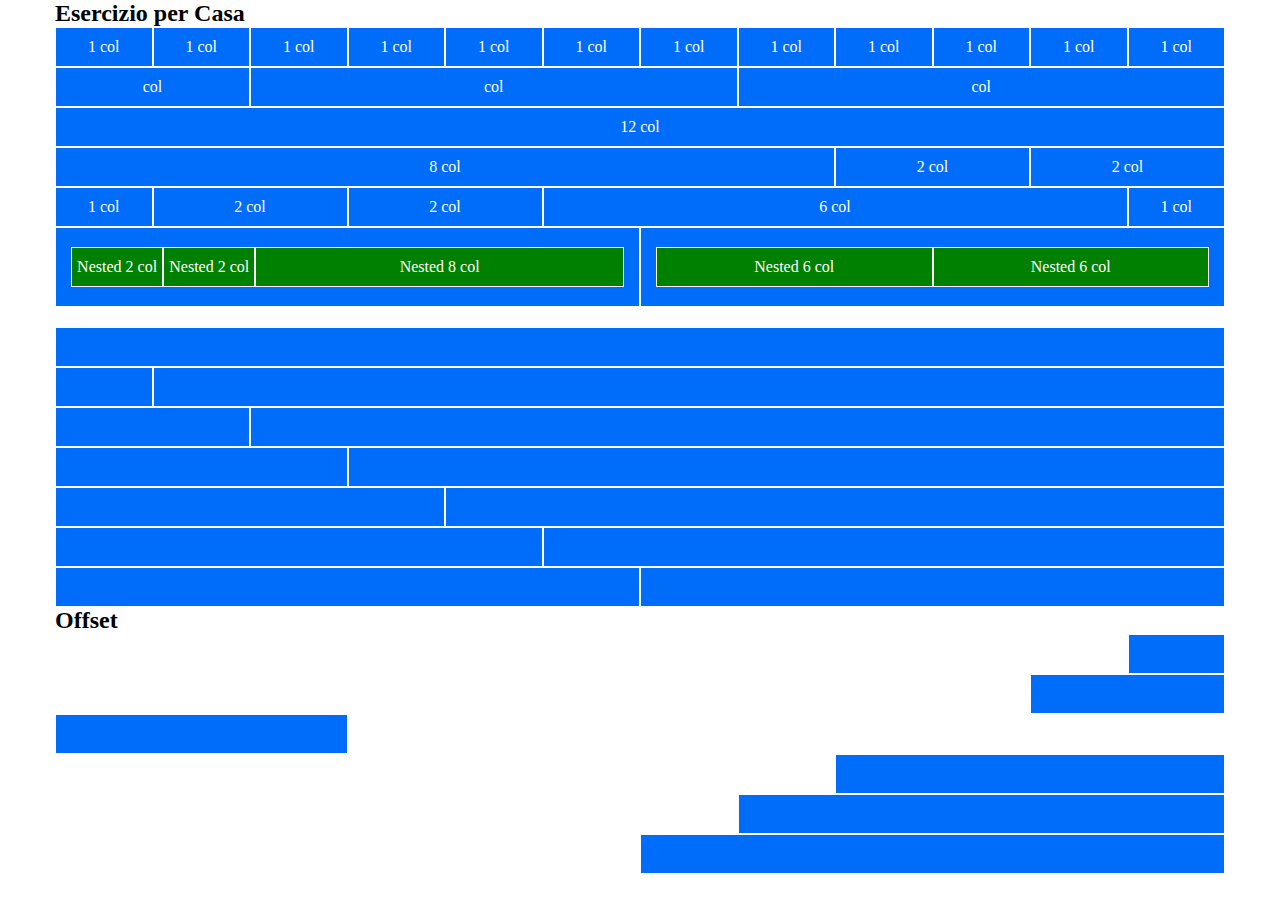
==== index.html @ 3494ec48 "finished first part of the exercise" ====
<!DOCTYPE html>
<html lang="en">
<head>
    <meta charset="UTF-8">
    <meta http-equiv="X-UA-Compatible" content="IE=edge">
    <meta name="viewport" content="width=device-width, initial-scale=1.0">
    <title>12 bool</title>
    <link rel="stylesheet" href="./css/12bool.css">
    <link rel="stylesheet" href="./css/main.css">
</head>
<body>
    <div class="container">
        <h2>
            Esercizio per Casa
        </h2>
        <div>
            <div class="row">
                <div class="col-1">
                    <div class="box">
                        1 col
                    </div>
                </div>
                <div class="col-1">
                    <div class="box">
                        1 col
                    </div>
                </div>
                <div class="col-1">
                    <div class="box">
                        1 col
                    </div>
                </div>
                <div class="col-1">
                    <div class="box">
                        1 col
                    </div>
                </div>
                <div class="col-1">
                    <div class="box">
                        1 col
                    </div>
                </div>
                <div class="col-1">
                    <div class="box">
                        1 col
                    </div>
                </div>
                <div class="col-1">
                    <div class="box">
                        1 col
                    </div>
                </div>
                <div class="col-1">
                    <div class="box">
                        1 col
                    </div>
                </div>
                <div class="col-1">
                    <div class="box">
                        1 col
                    </div>
                </div>
                <div class="col-1">
                    <div class="box">
                        1 col
                    </div>
                </div>
                <div class="col-1">
                    <div class="box">
                        1 col
                    </div>
                </div>
                <div class="col-1">
                    <div class="box">
                        1 col
                    </div>
                </div>
            </div>
            <div class="row">
                <div class="col-2">
                    <div class="box">
                        col
                    </div>
                </div>
                <div class="col-5">
                    <div class="box">
                        col
                    </div>
                </div>
                <div class="col-5">
                    <div class="box">
                        col
                    </div>
                </div>
            </div>
            <div class="row">
                <div class="col-12">
                    <div class="box">
                        12 col
                    </div>
                </div>
            </div>
            <div class="row">
                <div class="col-8">
                    <div class="box">
                        8 col
                    </div>
                </div>
                <div class="col-2">
                    <div class="box">
                        2 col
                    </div>
                </div>
                <div class="col-2">
                    <div class="box">
                        2 col
                    </div>
                </div>
            </div>
            <div class="row">
                <div class="col-1">
                    <div class="box">
                        1 col
                    </div>
                </div>
                <div class="col-2">
                    <div class="box">
                        2 col
                    </div>
                </div>
                <div class="col-2">
                    <div class="box">
                        2 col
                    </div>
                </div>
                <div class="col-6">
                    <div class="box">
                        6 col
                    </div>
                </div>
                <div class="col-1">
                    <div class="box">
                        1 col
                    </div>
                </div>
            </div>
            <div class="row">
                <div class="col-6">
                    <div class="box big flex">
                        <div class="col-2">
                            <div class="box nested">
                                Nested 2 col
                            </div>
                        </div>
                        <div class="col-2">
                            <div class="box nested">
                                Nested 2 col
                            </div>
                        </div>
                        <div class="col-8">
                            <div class="box nested">
                                Nested 8 col
                            </div>
                        </div>                      
                    </div>
                </div>
                <div class="col-6">
                    <div class="box big flex">
                        <div class="col-6">
                            <div class="box nested">
                                Nested 6 col
                            </div>
                        </div>
                        <div class="col-6">
                            <div class="box nested">
                                Nested 6 col
                            </div>
                        </div>                    
                    </div>
                </div>
            </div>
        </div>
        <div class="row padding-top-50px">
            <div class="col-12">
                <div class="box"></div>
            </div>
        </div>
        <div class="row">
            <div class="col-1">
                <div class="box"></div>
            </div>
            <div class="col-11">
                <div class="box"></div>
            </div>
        </div>
        <div class="row">
            <div class="col-2">
                <div class="box"></div>
            </div>
            <div class="col-10">
                <div class="box"></div>
            </div>
        </div>
        <div class="row">
            <div class="col-3">
                <div class="box"></div>
            </div>
            <div class="col-9">
                <div class="box"></div>
            </div>
        </div>
        <div class="row">
            <div class="col-4">
                <div class="box"></div>
            </div>
            <div class="col-8">
                <div class="box"></div>
            </div>
        </div>
        <div class="row">
            <div class="col-5">
                <div class="box"></div>
            </div>
            <div class="col-7">
                <div class="box"></div>
            </div>
        </div>
        <div class="row">
            <div class="col-6">
                <div class="box"></div>
            </div>
            <div class="col-6">
                <div class="box"></div>
            </div>
        </div>

        <h2>
            Offset
        </h2>
        <div class="row">
            <div class="offset-11">
            </div>
            <div class="col-1">
                <div class="box"></div>
            </div>
        </div>
        <div class="row">
            <div class="offset-10">
            </div>
            <div class="col-2">
                <div class="box"></div>
            </div>
        </div>
        <div class="row">
            <div class="offset-9"></div>
            <div class="col-3">
                <div class="box"></div>
            </div>
        </div>
        <div class="row">
            <div class="offset-8">
            </div>
            <div class="col-4">
                <div class="box"></div>
            </div>
        </div>
        <div class="row">
            <div class="offset-7">
            </div>
            <div class="col-5">
                <div class="box"></div>
            </div>
        </div>
        <div class="row">
            <div class="offset-6">
            </div>
            <div class="col-6">
                <div class="box"></div>
            </div>
        </div>
    </div>
</body>
</html>
---- css/12bool.css ----
*{
    padding: 0;
    margin: 0;
    box-sizing: border-box;
}

/* CONTAINER */
.container{
    max-width: 1170px;
    margin: 0 auto;
}

/* ROW */
.row{
    display: flex;
    flex-direction: row;
    flex-wrap: wrap;
}

/* COLUMNS */
[class*="col-"] {
    flex: 0 0 auto;
}

[class*="col-"].padding-0 {
    padding-left: 0;
    padding-right: 0;
}


/* COLUMN */
.col-12{
    width: 100%;
}
.col-11{
    width: calc((100% / 12) * 11);
}
.col-10{
    width: calc((100% / 12) * 10);
}
.col-9{
    width: calc((100% / 12) * 9);
}
.col-8{
    width: calc((100% / 12) * 8);
}
.col-7{
    width: calc((100% / 12) * 7);
}
.col-6{
    width: 50%;
}
.col-5{
    width: calc((100% / 12) * 5);
}
.col-4{
    width: calc(100% / 3);
}
.col-3{
    width: calc(100% / 4);
}
.col-2{
    width: calc((100% / 12) * 2);
}
.col-1{
    width: calc(100% / 12);
}


/* OFFSET */
.offset-12{
    width: 100%;
}
.offset-11{
    margin-left: calc((100% / 12) * 11);
}
.offset-10{
    margin-left: calc((100% / 12) * 10);
}
.cooffsetl-9{
    margin-left: calc((100% / 12) * 9);
}
.offset-8{
    margin-left: calc((100% / 12) * 8);
}
.offset-7{
    margin-left: calc((100% / 12) * 7);
}
.offset-6{
    margin-left: 50%;
}
.offset-5{
    margin-left: calc((100% / 12) * 5);
}
.offset-4{
    margin-left: calc((100% / 12) * 4);
}
.offset-3{
    margin-left: calc((100% / 12) * 3);
}
.offset-2{
    margin-left: calc((100% / 12) * 2);
}
.offset-1{
    margin-left: calc(100% / 12);
}
---- css/main.css ----
.box {
    height: 40px;
    background-color: #006CFA;
    color: white;
    border: 1px solid white;
    text-align: center;
    justify-content: center;
    align-items: center;
    display: flex;
}

.padding-top-50px {
    padding-top: 20px;
}

.big {
    height: 80px;
    padding: 0 15px;
}

.flex {
    display: flex;
    flex-wrap: wrap;
}

.nested {
    background-color: green;
}
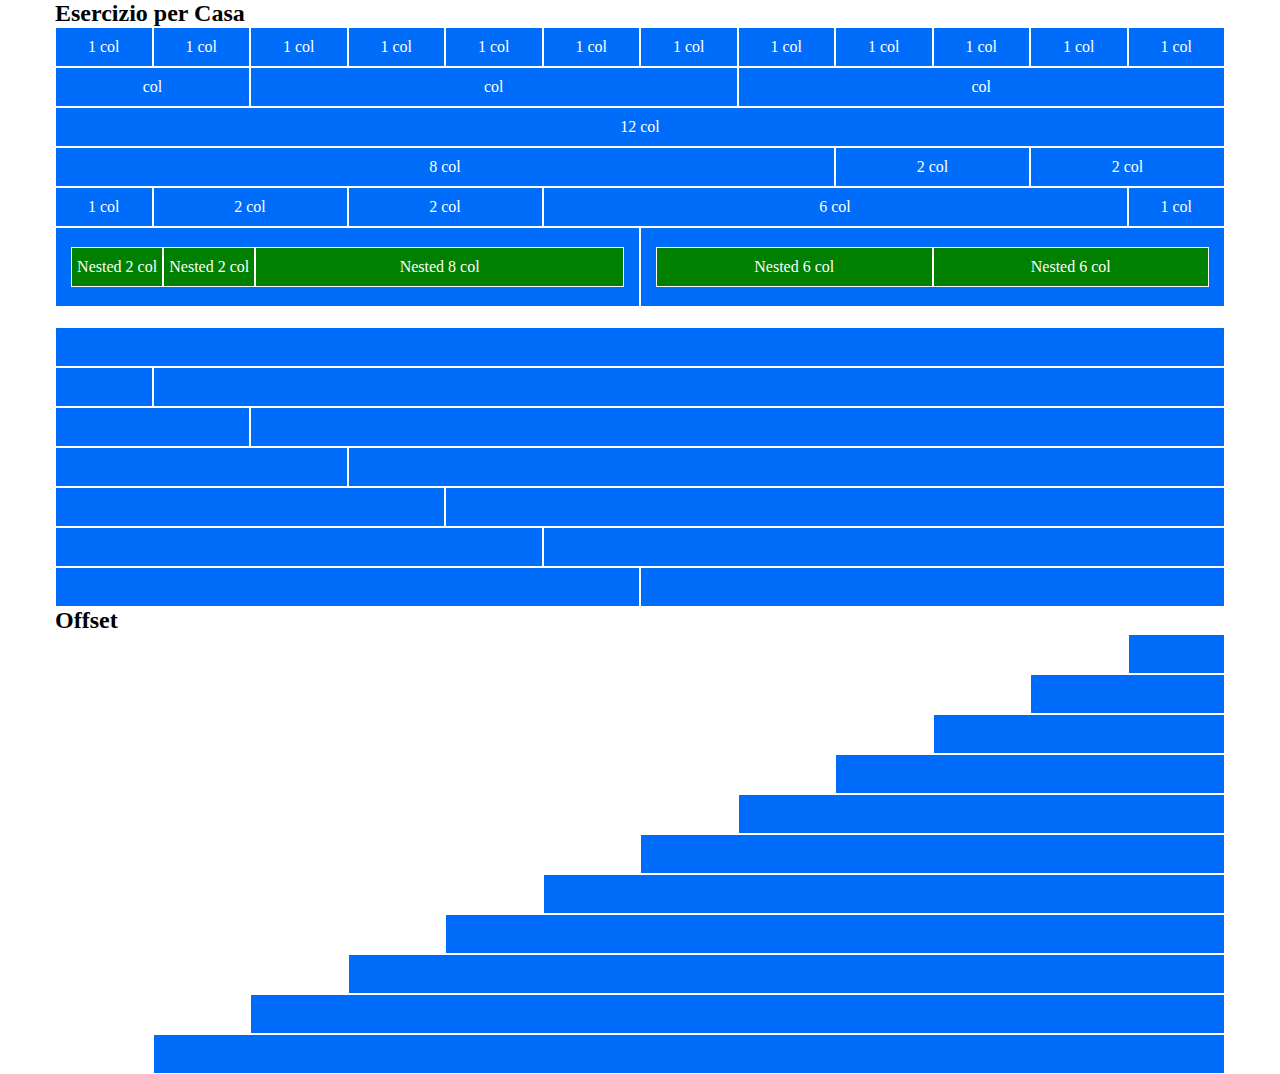
==== commit ee9f726c: "completed exercise, fixed a typo in 12bool.css" ====
--- a/index.html
+++ b/index.html
@@ -278,6 +278,41 @@
                 <div class="box"></div>
             </div>
         </div>
+        <div class="row">
+            <div class="offset-5">
+            </div>
+            <div class="col-7">
+                <div class="box"></div>
+            </div>
+        </div>
+        <div class="row">
+            <div class="offset-4">
+            </div>
+            <div class="col-8">
+                <div class="box"></div>
+            </div>
+        </div>
+        <div class="row">
+            <div class="offset-3">
+            </div>
+            <div class="col-9">
+                <div class="box"></div>
+            </div>
+        </div>
+        <div class="row">
+            <div class="offset-2">
+            </div>
+            <div class="col-10">
+                <div class="box"></div>
+            </div>
+        </div>
+        <div class="row">
+            <div class="offset-1">
+            </div>
+            <div class="col-11">
+                <div class="box"></div>
+            </div>
+        </div>
     </div>
 </body>
 </html>--- a/css/12bool.css
+++ b/css/12bool.css
@@ -77,7 +77,7 @@
 .offset-10{
     margin-left: calc((100% / 12) * 10);
 }
-.cooffsetl-9{
+.offset-9{
     margin-left: calc((100% / 12) * 9);
 }
 .offset-8{
